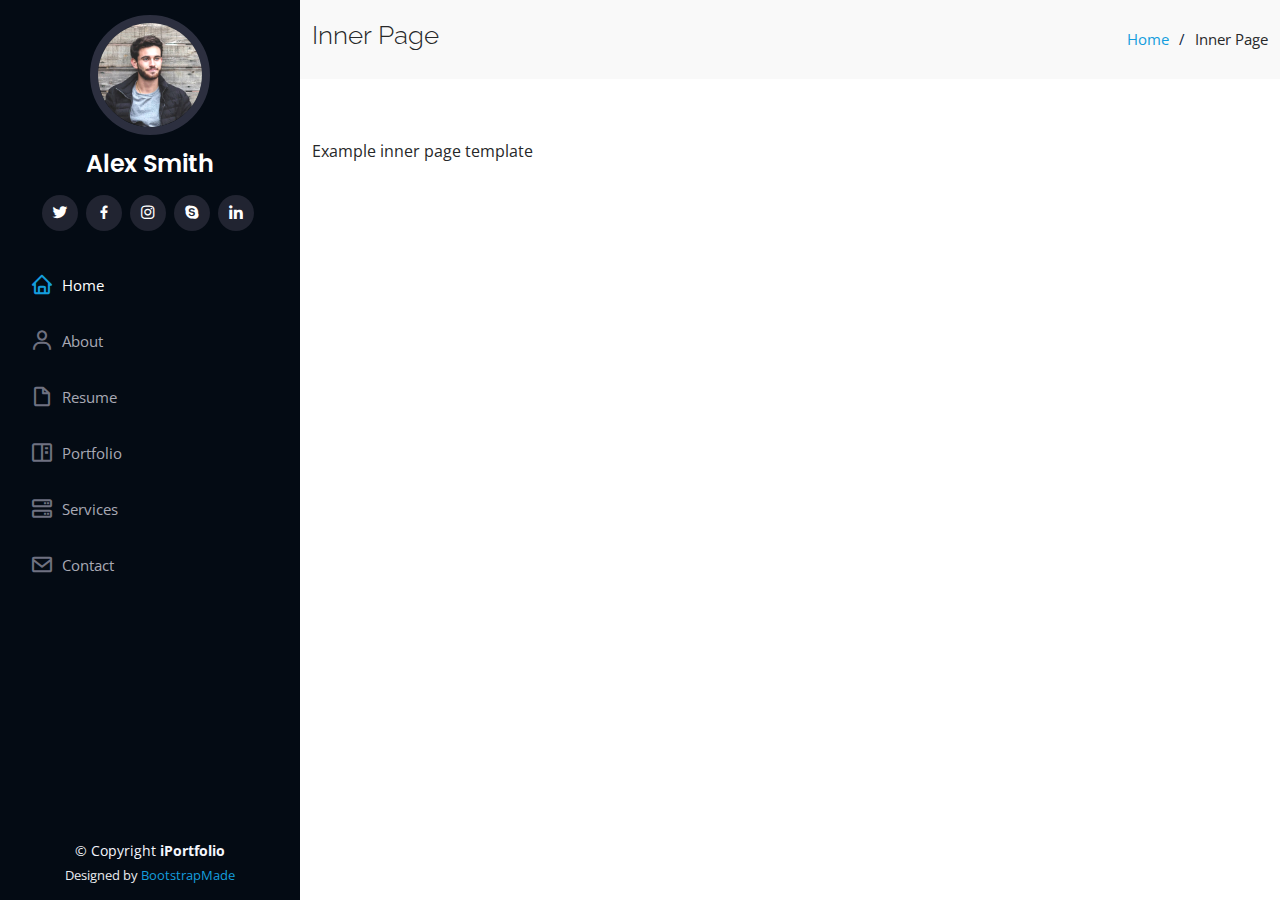
==== inner-page.html @ 44e128bd "initial" ====
<!DOCTYPE html>
<html lang="en">

<head>
  <meta charset="utf-8">
  <meta content="width=device-width, initial-scale=1.0" name="viewport">

  <title>Inner Page - iPortfolio Bootstrap Template</title>
  <meta content="" name="description">
  <meta content="" name="keywords">

  <!-- Favicons -->
  <link href="assets/img/favicon.png" rel="icon">
  <link href="assets/img/apple-touch-icon.png" rel="apple-touch-icon">

  <!-- Google Fonts -->
  <link href="https://fonts.googleapis.com/css?family=Open+Sans:300,300i,400,400i,600,600i,700,700i|Raleway:300,300i,400,400i,500,500i,600,600i,700,700i|Poppins:300,300i,400,400i,500,500i,600,600i,700,700i" rel="stylesheet">

  <!-- Vendor CSS Files -->
  <link href="assets/vendor/aos/aos.css" rel="stylesheet">
  <link href="assets/vendor/bootstrap/css/bootstrap.min.css" rel="stylesheet">
  <link href="assets/vendor/bootstrap-icons/bootstrap-icons.css" rel="stylesheet">
  <link href="assets/vendor/boxicons/css/boxicons.min.css" rel="stylesheet">
  <link href="assets/vendor/glightbox/css/glightbox.min.css" rel="stylesheet">
  <link href="assets/vendor/swiper/swiper-bundle.min.css" rel="stylesheet">

  <!-- Template Main CSS File -->
  <link href="assets/css/style.css" rel="stylesheet">

  <!-- =======================================================
  * Template Name: iPortfolio - v3.7.0
  * Template URL: https://bootstrapmade.com/iportfolio-bootstrap-portfolio-websites-template/
  * Author: BootstrapMade.com
  * License: https://bootstrapmade.com/license/
  ======================================================== -->
</head>

<body>

  <!-- ======= Mobile nav toggle button ======= -->
  <i class="bi bi-list mobile-nav-toggle d-xl-none"></i>

  <!-- ======= Header ======= -->
  <header id="header">
    <div class="d-flex flex-column">

      <div class="profile">
        <img src="assets/img/profile-img.jpg" alt="" class="img-fluid rounded-circle">
        <h1 class="text-light"><a href="index.html">Alex Smith</a></h1>
        <div class="social-links mt-3 text-center">
          <a href="#" class="twitter"><i class="bx bxl-twitter"></i></a>
          <a href="#" class="facebook"><i class="bx bxl-facebook"></i></a>
          <a href="#" class="instagram"><i class="bx bxl-instagram"></i></a>
          <a href="#" class="google-plus"><i class="bx bxl-skype"></i></a>
          <a href="#" class="linkedin"><i class="bx bxl-linkedin"></i></a>
        </div>
      </div>

      <nav id="navbar" class="nav-menu navbar">
        <ul>
          <li><a href="#hero" class="nav-link scrollto active"><i class="bx bx-home"></i> <span>Home</span></a></li>
          <li><a href="#about" class="nav-link scrollto"><i class="bx bx-user"></i> <span>About</span></a></li>
          <li><a href="#resume" class="nav-link scrollto"><i class="bx bx-file-blank"></i> <span>Resume</span></a></li>
          <li><a href="#portfolio" class="nav-link scrollto"><i class="bx bx-book-content"></i> <span>Portfolio</span></a></li>
          <li><a href="#services" class="nav-link scrollto"><i class="bx bx-server"></i> <span>Services</span></a></li>
          <li><a href="#contact" class="nav-link scrollto"><i class="bx bx-envelope"></i> <span>Contact</span></a></li>
        </ul>
      </nav><!-- .nav-menu -->
    </div>
  </header><!-- End Header -->

  <main id="main">

    <!-- ======= Breadcrumbs ======= -->
    <section class="breadcrumbs">
      <div class="container">

        <div class="d-flex justify-content-between align-items-center">
          <h2>Inner Page</h2>
          <ol>
            <li><a href="index.html">Home</a></li>
            <li>Inner Page</li>
          </ol>
        </div>

      </div>
    </section><!-- End Breadcrumbs -->

    <section class="inner-page">
      <div class="container">
        <p>
          Example inner page template
        </p>
      </div>
    </section>

  </main><!-- End #main -->

  <!-- ======= Footer ======= -->
  <footer id="footer">
    <div class="container">
      <div class="copyright">
        &copy; Copyright <strong><span>iPortfolio</span></strong>
      </div>
      <div class="credits">
        <!-- All the links in the footer should remain intact. -->
        <!-- You can delete the links only if you purchased the pro version. -->
        <!-- Licensing information: https://bootstrapmade.com/license/ -->
        <!-- Purchase the pro version with working PHP/AJAX contact form: https://bootstrapmade.com/iportfolio-bootstrap-portfolio-websites-template/ -->
        Designed by <a href="https://bootstrapmade.com/">BootstrapMade</a>
      </div>
    </div>
  </footer><!-- End  Footer -->

  <a href="#" class="back-to-top d-flex align-items-center justify-content-center"><i class="bi bi-arrow-up-short"></i></a>

  <!-- Vendor JS Files -->
  <script src="assets/vendor/purecounter/purecounter.js"></script>
  <script src="assets/vendor/aos/aos.js"></script>
  <script src="assets/vendor/bootstrap/js/bootstrap.bundle.min.js"></script>
  <script src="assets/vendor/glightbox/js/glightbox.min.js"></script>
  <script src="assets/vendor/isotope-layout/isotope.pkgd.min.js"></script>
  <script src="assets/vendor/swiper/swiper-bundle.min.js"></script>
  <script src="assets/vendor/typed.js/typed.min.js"></script>
  <script src="assets/vendor/waypoints/noframework.waypoints.js"></script>
  <script src="assets/vendor/php-email-form/validate.js"></script>

  <!-- Template Main JS File -->
  <script src="assets/js/main.js"></script>

</body>

</html>
---- assets/css/style.css ----
/**
* Template Name: iPortfolio - v3.7.0
* Template URL: https://bootstrapmade.com/iportfolio-bootstrap-portfolio-websites-template/
* Author: BootstrapMade.com
* License: https://bootstrapmade.com/license/
*/

/*--------------------------------------------------------------
# General
--------------------------------------------------------------*/
body {
  font-family: "Open Sans", sans-serif;
  color: #272829;
}

a {
  color: #149ddd;
  text-decoration: none;
}

a:hover {
  color: #37b3ed;
  text-decoration: none;
}

h1, h2, h3, h4, h5, h6 {
  font-family: "Raleway", sans-serif;
}

/*--------------------------------------------------------------
# Back to top button
--------------------------------------------------------------*/
.back-to-top {
  position: fixed;
  visibility: hidden;
  opacity: 0;
  right: 15px;
  bottom: 15px;
  z-index: 996;
  background: #149ddd;
  width: 40px;
  height: 40px;
  border-radius: 50px;
  transition: all 0.4s;
}
.back-to-top i {
  font-size: 28px;
  color: #fff;
  line-height: 0;
}
.back-to-top:hover {
  background: #2eafec;
  color: #fff;
}
.back-to-top.active {
  visibility: visible;
  opacity: 1;
}

/*--------------------------------------------------------------
# Header
--------------------------------------------------------------*/
#header {
  position: fixed;
  top: 0;
  left: 0;
  bottom: 0;
  width: 300px;
  transition: all ease-in-out 0.5s;
  z-index: 9997;
  transition: all 0.5s;
  padding: 0 15px;
  background: #040b14;
  overflow-y: auto;
}
#header .profile img {
  margin: 15px auto;
  display: block;
  width: 120px;
  border: 8px solid #2c2f3f;
}
#header .profile h1 {
  font-size: 24px;
  margin: 0;
  padding: 0;
  font-weight: 600;
  -moz-text-align-last: center;
  text-align-last: center;
  font-family: "Poppins", sans-serif;
}
#header .profile h1 a, #header .profile h1 a:hover {
  color: #fff;
  text-decoration: none;
}
#header .profile .social-links a {
  font-size: 18px;
  display: inline-block;
  background: #212431;
  color: #fff;
  line-height: 1;
  padding: 8px 0;
  margin-right: 4px;
  border-radius: 50%;
  text-align: center;
  width: 36px;
  height: 36px;
  transition: 0.3s;
}
#header .profile .social-links a:hover {
  background: #149ddd;
  color: #fff;
  text-decoration: none;
}

#main {
  margin-left: 300px;
}

@media (max-width: 1199px) {
  #header {
    left: -300px;
  }

  #main {
    margin-left: 0;
  }
}
/*--------------------------------------------------------------
# Navigation Menu
--------------------------------------------------------------*/
/* Desktop Navigation */
.nav-menu {
  padding: 30px 0 0 0;
}
.nav-menu * {
  margin: 0;
  padding: 0;
  list-style: none;
}
.nav-menu > ul > li {
  position: relative;
  white-space: nowrap;
}
.nav-menu a, .nav-menu a:focus {
  display: flex;
  align-items: center;
  color: #a8a9b4;
  padding: 12px 15px;
  margin-bottom: 8px;
  transition: 0.3s;
  font-size: 15px;
}
.nav-menu a i, .nav-menu a:focus i {
  font-size: 24px;
  padding-right: 8px;
  color: #6f7180;
}
.nav-menu a:hover, .nav-menu .active, .nav-menu .active:focus, .nav-menu li:hover > a {
  text-decoration: none;
  color: #fff;
}
.nav-menu a:hover i, .nav-menu .active i, .nav-menu .active:focus i, .nav-menu li:hover > a i {
  color: #149ddd;
}

/* Mobile Navigation */
.mobile-nav-toggle {
  position: fixed;
  right: 15px;
  top: 15px;
  z-index: 9998;
  border: 0;
  font-size: 24px;
  transition: all 0.4s;
  outline: none !important;
  background-color: #149ddd;
  color: #fff;
  width: 40px;
  height: 40px;
  display: inline-flex;
  align-items: center;
  justify-content: center;
  line-height: 0;
  border-radius: 50px;
  cursor: pointer;
}

.mobile-nav-active {
  overflow: hidden;
}
.mobile-nav-active #header {
  left: 0;
}

/*--------------------------------------------------------------
# Hero Section
--------------------------------------------------------------*/
#hero {
  width: 100%;
  height: 100vh;
  background: url("../img/hero-bg.jpg") top center;
  background-size: cover;
}
#hero:before {
  content: "";
  background: rgba(5, 13, 24, 0.3);
  position: absolute;
  bottom: 0;
  top: 0;
  left: 0;
  right: 0;
  z-index: 1;
}
#hero .hero-container {
  position: relative;
  z-index: 2;
  min-width: 300px;
}
#hero h1 {
  margin: 0 0 10px 0;
  font-size: 64px;
  font-weight: 700;
  line-height: 56px;
  color: #fff;
}
#hero p {
  color: #fff;
  margin-bottom: 50px;
  font-size: 26px;
  font-family: "Poppins", sans-serif;
}
#hero p span {
  color: #fff;
  padding-bottom: 4px;
  letter-spacing: 1px;
  border-bottom: 3px solid #149ddd;
}
@media (min-width: 1024px) {
  #hero {
    background-attachment: fixed;
  }
}
@media (max-width: 768px) {
  #hero h1 {
    font-size: 28px;
    line-height: 36px;
  }
  #hero h2 {
    font-size: 18px;
    line-height: 24px;
    margin-bottom: 30px;
  }
}

/*--------------------------------------------------------------
# Sections General
--------------------------------------------------------------*/
section {
  padding: 60px 0;
  overflow: hidden;
}

.section-bg {
  background: #f5f8fd;
}

.section-title {
  padding-bottom: 30px;
}
.section-title h2 {
  font-size: 32px;
  font-weight: bold;
  margin-bottom: 20px;
  padding-bottom: 20px;
  position: relative;
  color: #173b6c;
}
.section-title h2::after {
  content: "";
  position: absolute;
  display: block;
  width: 50px;
  height: 3px;
  background: #149ddd;
  bottom: 0;
  left: 0;
}
.section-title p {
  margin-bottom: 0;
}

/*--------------------------------------------------------------
# About
--------------------------------------------------------------*/
.about .content h3 {
  font-weight: 700;
  font-size: 26px;
  color: #173b6c;
}
.about .content ul {
  list-style: none;
  padding: 0;
}
.about .content ul li {
  margin-bottom: 20px;
  display: flex;
  align-items: center;
}
.about .content ul strong {
  margin-right: 10px;
}
.about .content ul i {
  font-size: 16px;
  margin-right: 5px;
  color: #149ddd;
  line-height: 0;
}
.about .content p:last-child {
  margin-bottom: 0;
}

/*--------------------------------------------------------------
# Facts
--------------------------------------------------------------*/
.facts {
  padding-bottom: 30px;
}
.facts .count-box {
  padding: 30px;
  width: 100%;
}
.facts .count-box i {
  display: block;
  font-size: 44px;
  color: #149ddd;
  float: left;
  line-height: 0;
}
.facts .count-box span {
  font-size: 48px;
  line-height: 40px;
  display: block;
  font-weight: 700;
  color: #050d18;
  margin-left: 60px;
}
.facts .count-box p {
  padding: 15px 0 0 0;
  margin: 0 0 0 60px;
  font-family: "Raleway", sans-serif;
  font-size: 14px;
  color: #122f57;
}
.facts .count-box a {
  font-weight: 600;
  display: block;
  margin-top: 20px;
  color: #122f57;
  font-size: 15px;
  font-family: "Poppins", sans-serif;
  transition: ease-in-out 0.3s;
}
.facts .count-box a:hover {
  color: #1f5297;
}

/*--------------------------------------------------------------
# Akills
--------------------------------------------------------------*/
.skills .progress {
  height: 60px;
  display: block;
  background: none;
  border-radius: 0;
}
.skills .progress .skill {
  padding: 0;
  margin: 0 0 6px 0;
  text-transform: uppercase;
  display: block;
  font-weight: 600;
  font-family: "Poppins", sans-serif;
  color: #050d18;
}
.skills .progress .skill .val {
  float: right;
  font-style: normal;
}
.skills .progress-bar-wrap {
  background: #dce8f8;
  height: 10px;
}
.skills .progress-bar {
  width: 1px;
  height: 10px;
  transition: 0.9s;
  background-color: #149ddd;
}

/*--------------------------------------------------------------
# Resume
--------------------------------------------------------------*/
.resume .resume-title {
  font-size: 26px;
  font-weight: 700;
  margin-top: 20px;
  margin-bottom: 20px;
  color: #050d18;
}
.resume .resume-item {
  padding: 0 0 20px 20px;
  margin-top: -2px;
  border-left: 2px solid #1f5297;
  position: relative;
}
.resume .resume-item h4 {
  line-height: 18px;
  font-size: 18px;
  font-weight: 600;
  text-transform: uppercase;
  font-family: "Poppins", sans-serif;
  color: #050d18;
  margin-bottom: 10px;
}
.resume .resume-item h5 {
  font-size: 16px;
  background: #e4edf9;
  padding: 5px 15px;
  display: inline-block;
  font-weight: 600;
  margin-bottom: 10px;
}
.resume .resume-item ul {
  padding-left: 20px;
}
.resume .resume-item ul li {
  padding-bottom: 10px;
}
.resume .resume-item:last-child {
  padding-bottom: 0;
}
.resume .resume-item::before {
  content: "";
  position: absolute;
  width: 16px;
  height: 16px;
  border-radius: 50px;
  left: -9px;
  top: 0;
  background: #fff;
  border: 2px solid #1f5297;
}

/*--------------------------------------------------------------
# Portfolio
--------------------------------------------------------------*/
.portfolio .portfolio-item {
  margin-bottom: 30px;
}
.portfolio #portfolio-flters {
  padding: 0;
  margin: 0 auto 35px auto;
  list-style: none;
  text-align: center;
  background: #fff;
  border-radius: 50px;
  padding: 2px 15px;
}
.portfolio #portfolio-flters li {
  cursor: pointer;
  display: inline-block;
  padding: 10px 15px 8px 15px;
  font-size: 14px;
  font-weight: 600;
  line-height: 1;
  text-transform: uppercase;
  color: #272829;
  margin-bottom: 5px;
  transition: all 0.3s ease-in-out;
}
.portfolio #portfolio-flters li:hover, .portfolio #portfolio-flters li.filter-active {
  color: #149ddd;
}
.portfolio #portfolio-flters li:last-child {
  margin-right: 0;
}
.portfolio .portfolio-wrap {
  transition: 0.3s;
  position: relative;
  overflow: hidden;
  z-index: 1;
}
.portfolio .portfolio-wrap::before {
  content: "";
  background: rgba(255, 255, 255, 0.5);
  position: absolute;
  left: 0;
  right: 0;
  top: 0;
  bottom: 0;
  transition: all ease-in-out 0.3s;
  z-index: 2;
  opacity: 0;
}
.portfolio .portfolio-wrap .portfolio-links {
  opacity: 1;
  left: 0;
  right: 0;
  bottom: -60px;
  z-index: 3;
  position: absolute;
  transition: all ease-in-out 0.3s;
  display: flex;
  justify-content: center;
}
.portfolio .portfolio-wrap .portfolio-links a {
  color: #fff;
  font-size: 28px;
  text-align: center;
  background: rgba(20, 157, 221, 0.75);
  transition: 0.3s;
  width: 50%;
}
.portfolio .portfolio-wrap .portfolio-links a:hover {
  background: rgba(20, 157, 221, 0.95);
}
.portfolio .portfolio-wrap .portfolio-links a + a {
  border-left: 1px solid #37b3ed;
}
.portfolio .portfolio-wrap:hover::before {
  top: 0;
  left: 0;
  right: 0;
  bottom: 0;
  opacity: 1;
}
.portfolio .portfolio-wrap:hover .portfolio-links {
  opacity: 1;
  bottom: 0;
}

/*--------------------------------------------------------------
# Portfolio Details
--------------------------------------------------------------*/
.portfolio-details {
  padding-top: 40px;
}
.portfolio-details .portfolio-details-slider img {
  width: 100%;
}
.portfolio-details .portfolio-details-slider .swiper-pagination {
  margin-top: 20px;
  position: relative;
}
.portfolio-details .portfolio-details-slider .swiper-pagination .swiper-pagination-bullet {
  width: 12px;
  height: 12px;
  background-color: #fff;
  opacity: 1;
  border: 1px solid #149ddd;
}
.portfolio-details .portfolio-details-slider .swiper-pagination .swiper-pagination-bullet-active {
  background-color: #149ddd;
}
.portfolio-details .portfolio-info {
  padding: 30px;
  box-shadow: 0px 0 30px rgba(5, 13, 24, 0.08);
}
.portfolio-details .portfolio-info h3 {
  font-size: 22px;
  font-weight: 700;
  margin-bottom: 20px;
  padding-bottom: 20px;
  border-bottom: 1px solid #eee;
}
.portfolio-details .portfolio-info ul {
  list-style: none;
  padding: 0;
  font-size: 15px;
}
.portfolio-details .portfolio-info ul li + li {
  margin-top: 10px;
}
.portfolio-details .portfolio-description {
  padding-top: 30px;
}
.portfolio-details .portfolio-description h2 {
  font-size: 26px;
  font-weight: 700;
  margin-bottom: 20px;
}
.portfolio-details .portfolio-description p {
  padding: 0;
}

/*--------------------------------------------------------------
# Services
--------------------------------------------------------------*/
.services .icon-box {
  margin-bottom: 20px;
}
.services .icon {
  float: left;
  display: flex;
  align-items: center;
  justify-content: center;
  width: 54px;
  height: 54px;
  background: #149ddd;
  border-radius: 50%;
  transition: 0.5s;
  border: 1px solid #149ddd;
}
.services .icon i {
  color: #fff;
  font-size: 24px;
  line-height: 0;
}
.services .icon-box:hover .icon {
  background: #fff;
}
.services .icon-box:hover .icon i {
  color: #149ddd;
}
.services .title {
  margin-left: 80px;
  font-weight: 700;
  margin-bottom: 15px;
  font-size: 18px;
}
.services .title a {
  color: #343a40;
}
.services .title a:hover {
  color: #149ddd;
}
.services .description {
  margin-left: 80px;
  line-height: 24px;
  font-size: 14px;
}

/*--------------------------------------------------------------
# Testimonials
--------------------------------------------------------------*/
.testimonials .testimonials-carousel, .testimonials .testimonials-slider {
  overflow: hidden;
}
.testimonials .testimonial-item {
  box-sizing: content-box;
  text-align: center;
  min-height: 320px;
}
.testimonials .testimonial-item .testimonial-img {
  width: 90px;
  border-radius: 50%;
  margin: 0 auto;
}
.testimonials .testimonial-item h3 {
  font-size: 18px;
  font-weight: bold;
  margin: 10px 0 5px 0;
  color: #111;
}
.testimonials .testimonial-item h4 {
  font-size: 14px;
  color: #999;
  margin: 0;
}
.testimonials .testimonial-item .quote-icon-left, .testimonials .testimonial-item .quote-icon-right {
  color: #c3e8fa;
  font-size: 26px;
}
.testimonials .testimonial-item .quote-icon-left {
  display: inline-block;
  left: -5px;
  position: relative;
}
.testimonials .testimonial-item .quote-icon-right {
  display: inline-block;
  right: -5px;
  position: relative;
  top: 10px;
}
.testimonials .testimonial-item p {
  font-style: italic;
  margin: 0 15px 15px 15px;
  padding: 20px;
  background: #fff;
  position: relative;
  margin-bottom: 35px;
  border-radius: 6px;
  box-shadow: 0px 2px 15px rgba(0, 0, 0, 0.1);
}
.testimonials .testimonial-item p::after {
  content: "";
  width: 0;
  height: 0;
  border-top: 20px solid #fff;
  border-right: 20px solid transparent;
  border-left: 20px solid transparent;
  position: absolute;
  bottom: -20px;
  left: calc(50% - 20px);
}
.testimonials .swiper-pagination {
  margin-top: 20px;
  position: relative;
}
.testimonials .swiper-pagination .swiper-pagination-bullet {
  width: 12px;
  height: 12px;
  background-color: #fff;
  opacity: 1;
  border: 1px solid #149ddd;
}
.testimonials .swiper-pagination .swiper-pagination-bullet-active {
  background-color: #149ddd;
}

/*--------------------------------------------------------------
# Contact
--------------------------------------------------------------*/
.contact {
  padding-bottom: 130px;
}
.contact .info {
  padding: 30px;
  background: #fff;
  width: 100%;
  box-shadow: 0 0 24px 0 rgba(0, 0, 0, 0.12);
}
.contact .info i {
  font-size: 20px;
  color: #149ddd;
  float: left;
  width: 44px;
  height: 44px;
  background: #dff3fc;
  display: flex;
  justify-content: center;
  align-items: center;
  border-radius: 50px;
  transition: all 0.3s ease-in-out;
}
.contact .info h4 {
  padding: 0 0 0 60px;
  font-size: 22px;
  font-weight: 600;
  margin-bottom: 5px;
  color: #050d18;
}
.contact .info p {
  padding: 0 0 10px 60px;
  margin-bottom: 20px;
  font-size: 14px;
  color: #173b6c;
}
.contact .info .email p {
  padding-top: 5px;
}
.contact .info .social-links {
  padding-left: 60px;
}
.contact .info .social-links a {
  font-size: 18px;
  display: inline-block;
  background: #333;
  color: #fff;
  line-height: 1;
  padding: 8px 0;
  border-radius: 50%;
  text-align: center;
  width: 36px;
  height: 36px;
  transition: 0.3s;
  margin-right: 10px;
}
.contact .info .social-links a:hover {
  background: #149ddd;
  color: #fff;
}
.contact .info .email:hover i, .contact .info .address:hover i, .contact .info .phone:hover i {
  background: #149ddd;
  color: #fff;
}
.contact .php-email-form {
  width: 100%;
  padding: 30px;
  background: #fff;
  box-shadow: 0 0 24px 0 rgba(0, 0, 0, 0.12);
}
.contact .php-email-form .form-group {
  padding-bottom: 8px;
}
.contact .php-email-form .validate {
  display: none;
  color: red;
  margin: 0 0 15px 0;
  font-weight: 400;
  font-size: 13px;
}
.contact .php-email-form .error-message {
  display: none;
  color: #fff;
  background: #ed3c0d;
  text-align: left;
  padding: 15px;
  font-weight: 600;
}
.contact .php-email-form .error-message br + br {
  margin-top: 25px;
}
.contact .php-email-form .sent-message {
  display: none;
  color: #fff;
  background: #18d26e;
  text-align: center;
  padding: 15px;
  font-weight: 600;
}
.contact .php-email-form .loading {
  display: none;
  background: #fff;
  text-align: center;
  padding: 15px;
}
.contact .php-email-form .loading:before {
  content: "";
  display: inline-block;
  border-radius: 50%;
  width: 24px;
  height: 24px;
  margin: 0 10px -6px 0;
  border: 3px solid #18d26e;
  border-top-color: #eee;
  -webkit-animation: animate-loading 1s linear infinite;
  animation: animate-loading 1s linear infinite;
}
.contact .php-email-form .form-group {
  margin-bottom: 15px;
}
.contact .php-email-form label {
  padding-bottom: 8px;
}
.contact .php-email-form input, .contact .php-email-form textarea {
  border-radius: 0;
  box-shadow: none;
  font-size: 14px;
}
.contact .php-email-form input {
  height: 44px;
}
.contact .php-email-form textarea {
  padding: 10px 15px;
}
.contact .php-email-form button[type=submit] {
  background: #149ddd;
  border: 0;
  padding: 10px 24px;
  color: #fff;
  transition: 0.4s;
  border-radius: 4px;
}
.contact .php-email-form button[type=submit]:hover {
  background: #37b3ed;
}
@-webkit-keyframes animate-loading {
  0% {
    transform: rotate(0deg);
  }
  100% {
    transform: rotate(360deg);
  }
}
@keyframes animate-loading {
  0% {
    transform: rotate(0deg);
  }
  100% {
    transform: rotate(360deg);
  }
}

/*--------------------------------------------------------------
# Breadcrumbs
--------------------------------------------------------------*/
.breadcrumbs {
  padding: 20px 0;
  background: #f9f9f9;
}
.breadcrumbs h2 {
  font-size: 26px;
  font-weight: 300;
}
.breadcrumbs ol {
  display: flex;
  flex-wrap: wrap;
  list-style: none;
  padding: 0;
  margin: 0;
  font-size: 15px;
}
.breadcrumbs ol li + li {
  padding-left: 10px;
}
.breadcrumbs ol li + li::before {
  display: inline-block;
  padding-right: 10px;
  color: #0e2442;
  content: "/";
}
@media (max-width: 768px) {
  .breadcrumbs .d-flex {
    display: block !important;
  }
  .breadcrumbs ol {
    display: block;
  }
  .breadcrumbs ol li {
    display: inline-block;
  }
}

/*--------------------------------------------------------------
# Footer
--------------------------------------------------------------*/
#footer {
  padding: 15px;
  color: #f4f6fd;
  font-size: 14px;
  position: fixed;
  left: 0;
  bottom: 0;
  width: 300px;
  z-index: 9999;
  background: #040b14;
}
#footer .copyright {
  text-align: center;
}
#footer .credits {
  padding-top: 5px;
  text-align: center;
  font-size: 13px;
  color: #eaebf0;
}
@media (max-width: 1199px) {
  #footer {
    position: static;
    width: auto;
    padding-right: 20px 15px;
  }
}
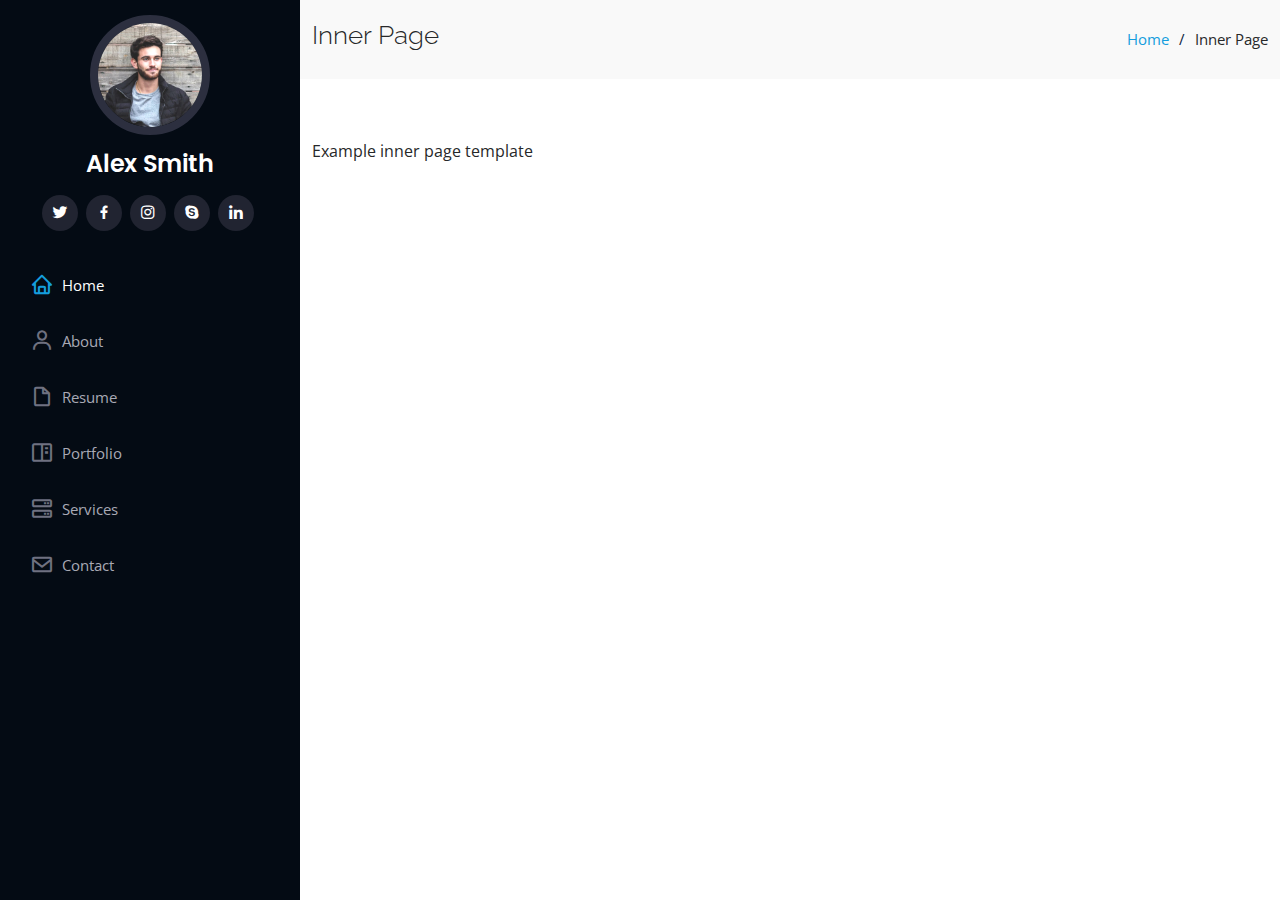
==== commit 0a96494f: "updates" ====
--- a/inner-page.html
+++ b/inner-page.html
@@ -27,12 +27,6 @@
   <!-- Template Main CSS File -->
   <link href="assets/css/style.css" rel="stylesheet">
 
-  <!-- =======================================================
-  * Template Name: iPortfolio - v3.7.0
-  * Template URL: https://bootstrapmade.com/iportfolio-bootstrap-portfolio-websites-template/
-  * Author: BootstrapMade.com
-  * License: https://bootstrapmade.com/license/
-  ======================================================== -->
 </head>
 
 <body>
@@ -99,16 +93,7 @@
   <!-- ======= Footer ======= -->
   <footer id="footer">
     <div class="container">
-      <div class="copyright">
-        &copy; Copyright <strong><span>iPortfolio</span></strong>
-      </div>
-      <div class="credits">
-        <!-- All the links in the footer should remain intact. -->
-        <!-- You can delete the links only if you purchased the pro version. -->
-        <!-- Licensing information: https://bootstrapmade.com/license/ -->
-        <!-- Purchase the pro version with working PHP/AJAX contact form: https://bootstrapmade.com/iportfolio-bootstrap-portfolio-websites-template/ -->
-        Designed by <a href="https://bootstrapmade.com/">BootstrapMade</a>
-      </div>
+    
     </div>
   </footer><!-- End  Footer -->
 
--- a/assets/css/style.css
+++ b/assets/css/style.css
@@ -1,10 +1,10 @@
-/**
-* Template Name: iPortfolio - v3.7.0
-* Template URL: https://bootstrapmade.com/iportfolio-bootstrap-portfolio-websites-template/
-* Author: BootstrapMade.com
-* License: https://bootstrapmade.com/license/
-*/
-
+/**
+* Template Name: iPortfolio - v3.7.0
+* Template URL: https://bootstrapmade.com/iportfolio-bootstrap-portfolio-websites-template/
+* Author: BootstrapMade.com
+* License: https://bootstrapmade.com/license/
+*/
+
 /*--------------------------------------------------------------
 # General
 --------------------------------------------------------------*/
@@ -198,7 +198,8 @@
 #hero {
   width: 100%;
   height: 100vh;
-  background: url("../img/hero-bg.jpg") top center;
+  /*background: url("../img/hero-bg.jpg") top center;*/
+  background-color: black;
   background-size: cover;
 }
 #hero:before {
